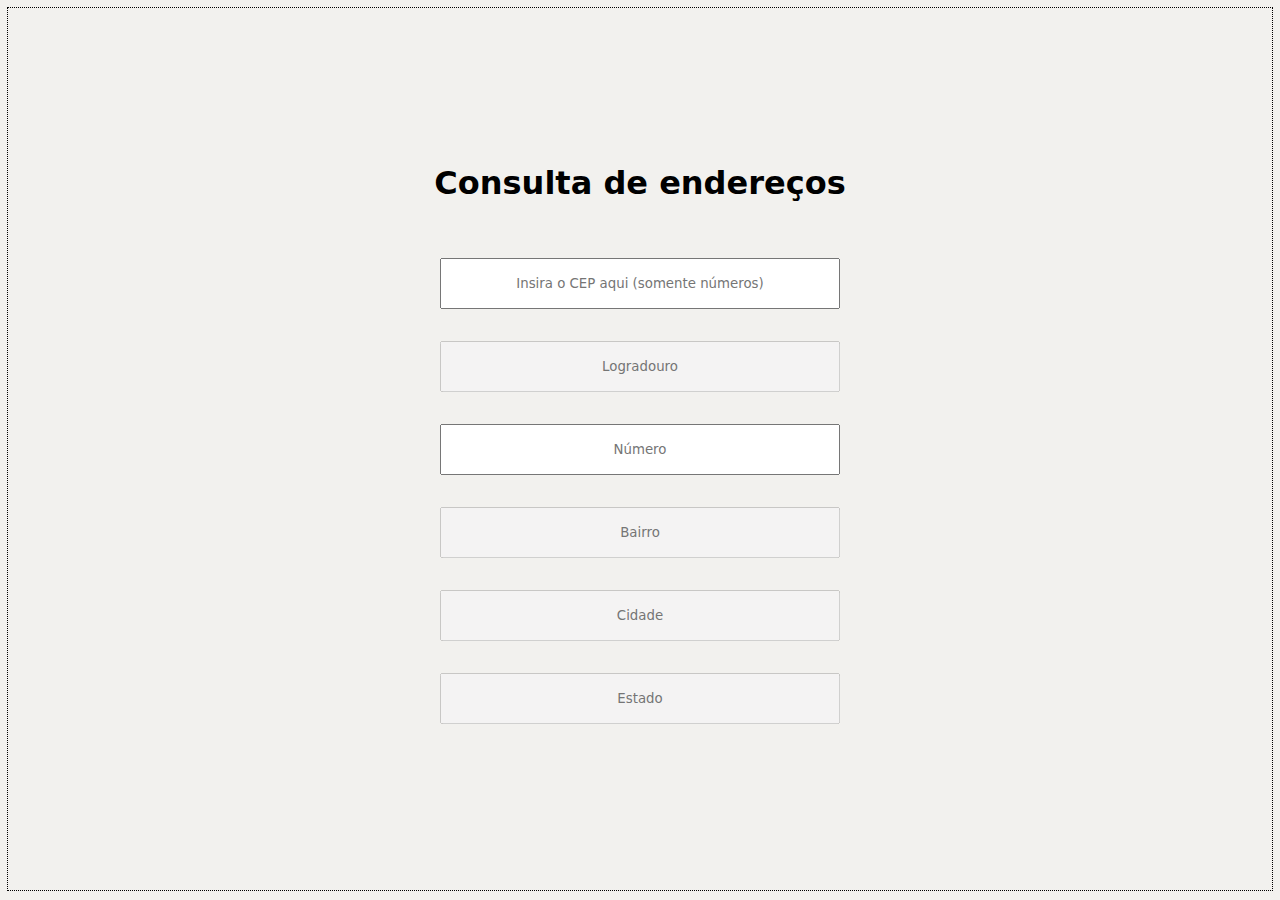
==== Atividade_assincronismo/index.html @ 2e55198c "Atividade assincronismo (em andamento)." ====
<html>
<html lang="en">
<head>
    <meta charset="UTF-8">
    <meta http-equiv="X-UA-Compatible" content="IE=edge">
    <meta name="viewport" content="width=device-width, initial-scale=1.0">
    <title>Consulta de endereços</title>
    <link rel="stylesheet" href="style.css">
    <script src="app.js" type="module" defer></script>
</head>
<body>
    <container class="conteudo">
        <h1>Consulta de endereços</h1>
        <form action=""> <br>
            <label for="cep" class="cep"></label>
                <input type="text" name="cep" id="cep" placeholder="Insira o CEP aqui (somente números)">
            <br>
            <label for="logradouro"></label> 
                <input type="text" name="logradouro" id="logradouro" placeholder="Logradouro" disabled>
            <br>
            <label for="Número"></label> 
                <input type="text" name="Número" id="numero" placeholder="Número">
            <br>
            <label for="bairro"></label> 
                <input type="text" name="bairro" id="bairro" placeholder="Bairro" disabled>
            <br>
            <label for="cidade"></label> 
                <input type="text" name="cidade" id="cidade" placeholder="Cidade" disabled>
            <br>
            <label for="estado"></label>
                <input type="text" name="estado" id="estado" placeholder="Estado" disabled>
        </form>
    </container>
</body>
</html>
---- Atividade_assincronismo/style.css ----
* {
    font-family: system-ui, -apple-system, BlinkMacSystemFont, 'Segoe UI', Roboto, Oxygen, Ubuntu, Cantarell, 'Open Sans', 'Helvetica Neue', sans-serif;
}

body {
    background-color: #f2f1ee;
}

.conteudo {
    display: grid;
    place-items: center;
    align-content: center;
    min-height: 98vh;
    outline: 1px dotted black;
}

input {
    padding: 1rem;
    margin: 1rem;
    width: 400px;
    text-align: center;
}

label .cep {
    text-align: center;
}
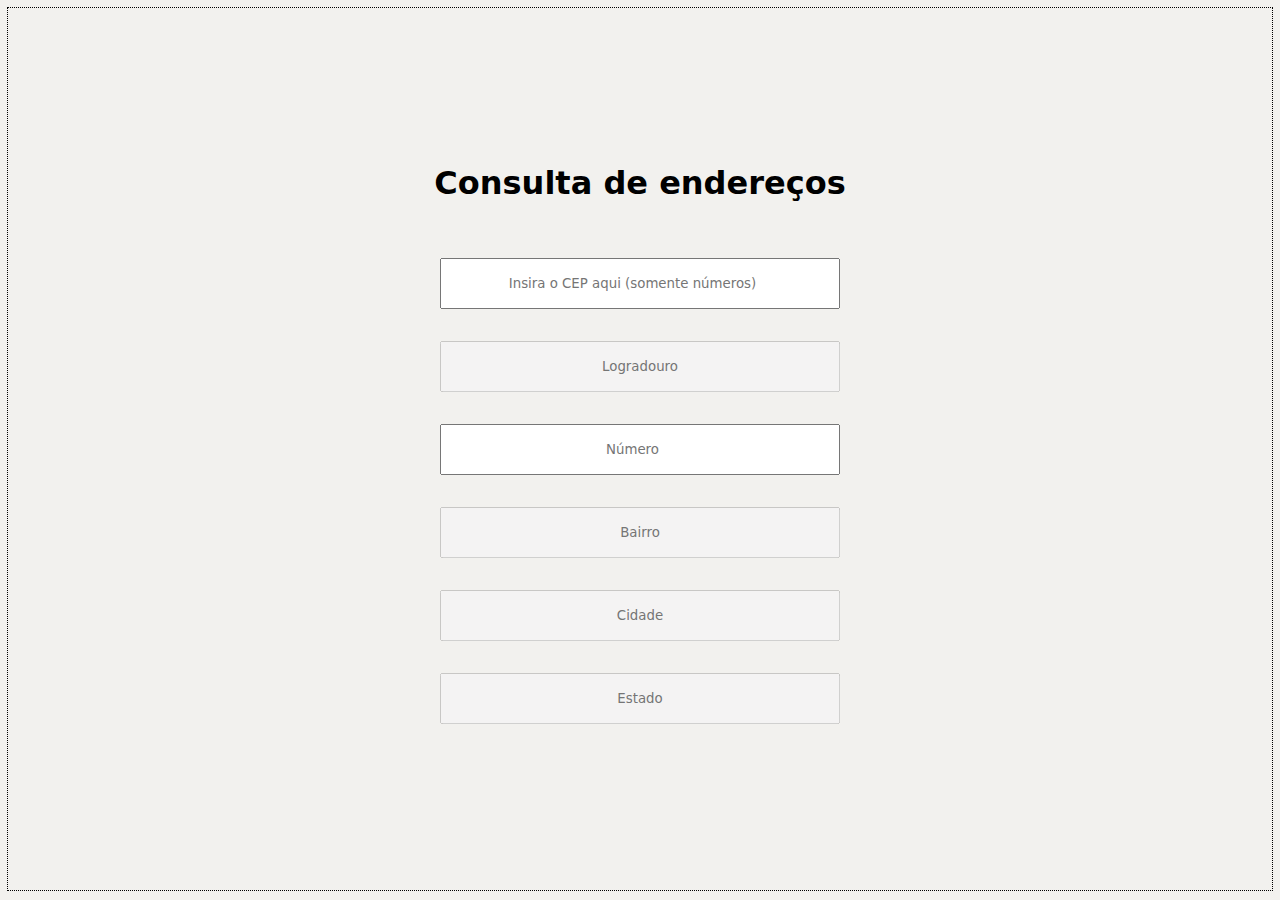
==== commit 733ac53b: "Melhorias na semântica do código." ====
--- a/Atividade_assincronismo/index.html
+++ b/Atividade_assincronismo/index.html
@@ -1,35 +1,38 @@
 <html>
 <html lang="en">
+
 <head>
-    <meta charset="UTF-8">
-    <meta http-equiv="X-UA-Compatible" content="IE=edge">
-    <meta name="viewport" content="width=device-width, initial-scale=1.0">
-    <title>Consulta de endereços</title>
-    <link rel="stylesheet" href="style.css">
-    <script src="app.js" type="module" defer></script>
+  <meta charset="UTF-8">
+  <meta http-equiv="X-UA-Compatible" content="IE=edge">
+  <meta name="viewport" content="width=device-width, initial-scale=1.0">
+  <title>Consulta de endereços</title>
+  <link rel="stylesheet" href="style.css">
+  <script src="app.js" type="module" defer></script>
 </head>
+
 <body>
-    <container class="conteudo">
-        <h1>Consulta de endereços</h1>
-        <form action=""> <br>
-            <label for="cep" class="cep"></label>
-                <input type="text" name="cep" id="cep" placeholder="Insira o CEP aqui (somente números)">
-            <br>
-            <label for="logradouro"></label> 
-                <input type="text" name="logradouro" id="logradouro" placeholder="Logradouro" disabled>
-            <br>
-            <label for="Número"></label> 
-                <input type="text" name="Número" id="numero" placeholder="Número">
-            <br>
-            <label for="bairro"></label> 
-                <input type="text" name="bairro" id="bairro" placeholder="Bairro" disabled>
-            <br>
-            <label for="cidade"></label> 
-                <input type="text" name="cidade" id="cidade" placeholder="Cidade" disabled>
-            <br>
-            <label for="estado"></label>
-                <input type="text" name="estado" id="estado" placeholder="Estado" disabled>
-        </form>
-    </container>
+  <container class="conteudo">
+    <h1>Consulta de endereços</h1>
+    <form action="" id="form"> <br>
+      <label for="cep" class="cep"></label>
+      <input type="number" name="cep" id="cep" placeholder="Insira o CEP aqui (somente números)" autofocus">
+      <br>
+      <label for="logradouro"></label>
+      <input type="text" name="logradouro" id="logradouro" placeholder="Logradouro" disabled>
+      <br>
+      <label for="Número"></label>
+      <input type="number" name="Número" id="numero" placeholder="Número">
+      <br>
+      <label for="bairro"></label>
+      <input type="text" name="bairro" id="bairro" placeholder="Bairro" disabled>
+      <br>
+      <label for="cidade"></label>
+      <input type="text" name="cidade" id="cidade" placeholder="Cidade" disabled>
+      <br>
+      <label for="estado"></label>
+      <input type="text" name="estado" id="estado" placeholder="Estado" disabled>
+    </form>
+  </container>
 </body>
+
 </html>